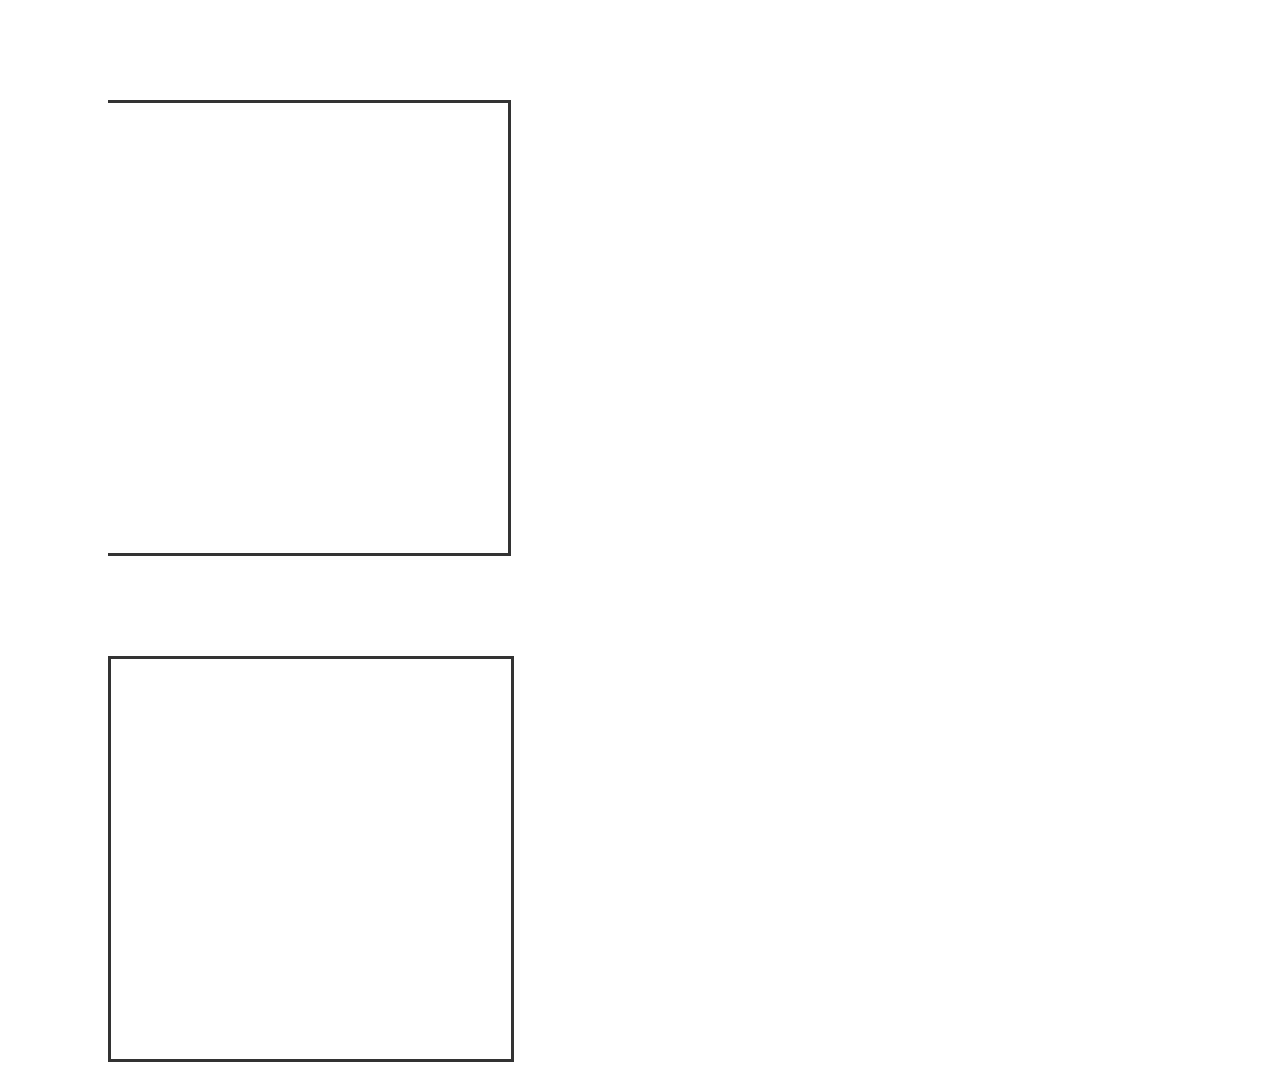
==== 06-box model/zadatak/02/index.html @ 0b596c1e "add box model task" ====
<!DOCTYPE html>
<html lang="en">

<head>
    <meta charset="UTF-8">
    <meta name="viewport" content="width=device-width, initial-scale=1.0">
    <meta http-equiv="X-UA-Compatible" content="ie=edge">
    <title>CSS Box Model</title>
    <link rel="stylesheet" href="style.css">
</head>

<body>

    <div>
        <div class="div1"></div>
        <div class="div2"></div>
    </div>

</body>

</html>
---- 06-box model/zadatak/02/style.css ----
body {
    font-family: Tahoma, sans-serif;
    font-size: 16px;
    color: #333;
}

.div1 {
    width:400px;
    height: 400px;
    border: solid #333;
    margin: 100px 0px 0px 100px;
    padding: 50px 0px 0px 0px;
    border-left: #333;
}

.div2 {
    width: 400px;
    height: 400px;
    border: solid #333;
    margin: 100px 0px 0px 100px;
    
}
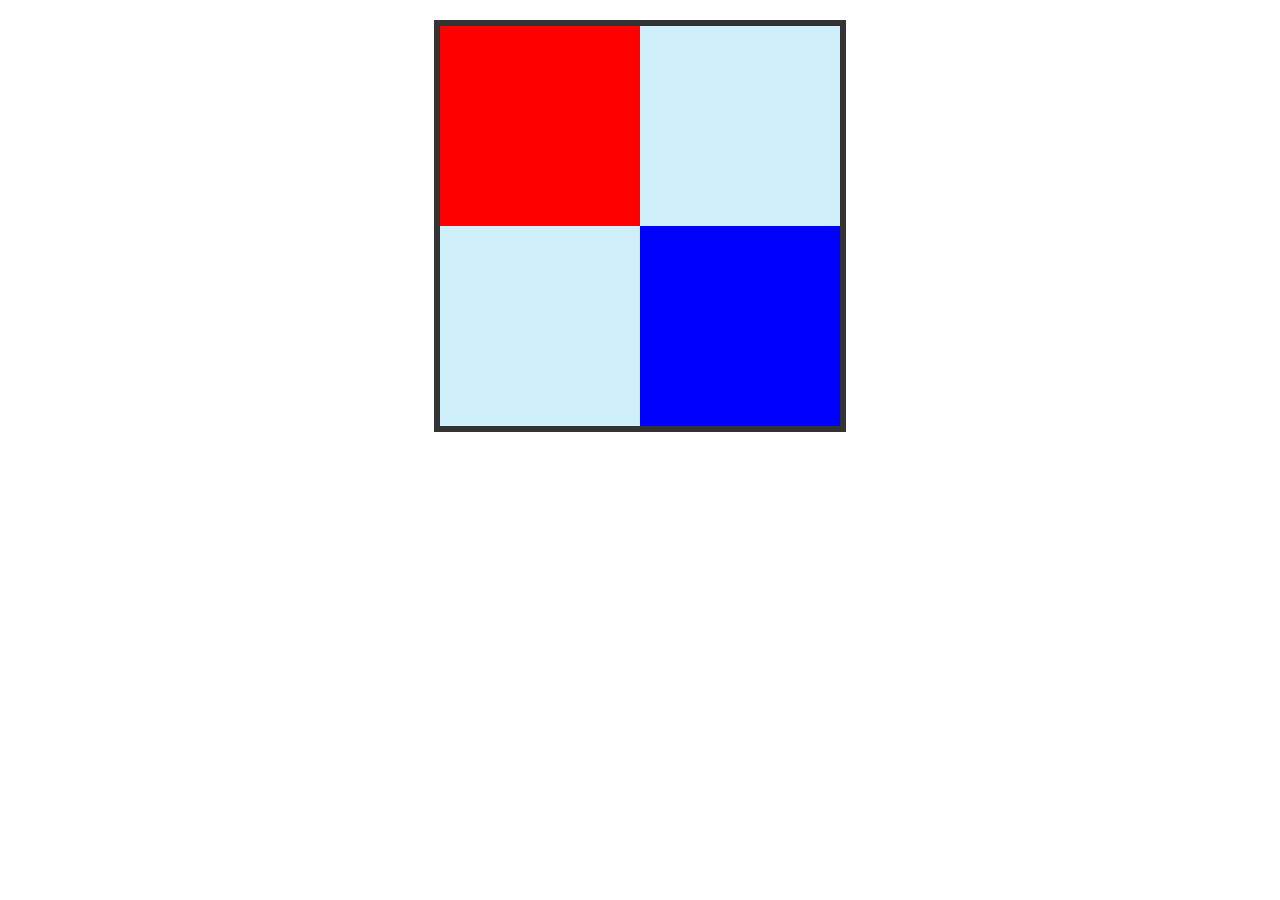
==== commit e77fbe6f: "add-box-model-task-2" ====
--- a/06-box model/zadatak/02/index.html
+++ b/06-box model/zadatak/02/index.html
@@ -11,7 +11,7 @@
 
 <body>
 
-    <div>
+    <div id="maindiv">
         <div class="div1"></div>
         <div class="div2"></div>
     </div>
--- a/06-box model/zadatak/02/style.css
+++ b/06-box model/zadatak/02/style.css
@@ -4,19 +4,35 @@
     color: #333;
 }
 
+
+#maindiv {
+    background-color: grey;
+    width: 400px;
+    height: 400px;
+    /* text-align:justify; */
+    background-color: rgb(207, 240, 251);
+    margin: 20px auto;
+    border: 6px solid #333;
+    /* display: flexbox; */
+   
+}
+
 .div1 {
-    width:400px;
-    height: 400px;
-    border: solid #333;
-    margin: 100px 0px 0px 100px;
-    padding: 50px 0px 0px 0px;
-    border-left: #333;
+    background-color: red;
+    /* margin: 0px;
+    padding: 0px; */
+    width: 200px;
+    height: 200px;
+    
 }
 
 .div2 {
-    width: 400px;
-    height: 400px;
-    border: solid #333;
-    margin: 100px 0px 0px 100px;
+    background-color: blue;
+    /* margin: 0px 0px 200px 200px; */
+    /* padding: 0px; */
+    margin-left: 200px;
+    width: 200px;
+    height: 200px;
     
-}+
+}
